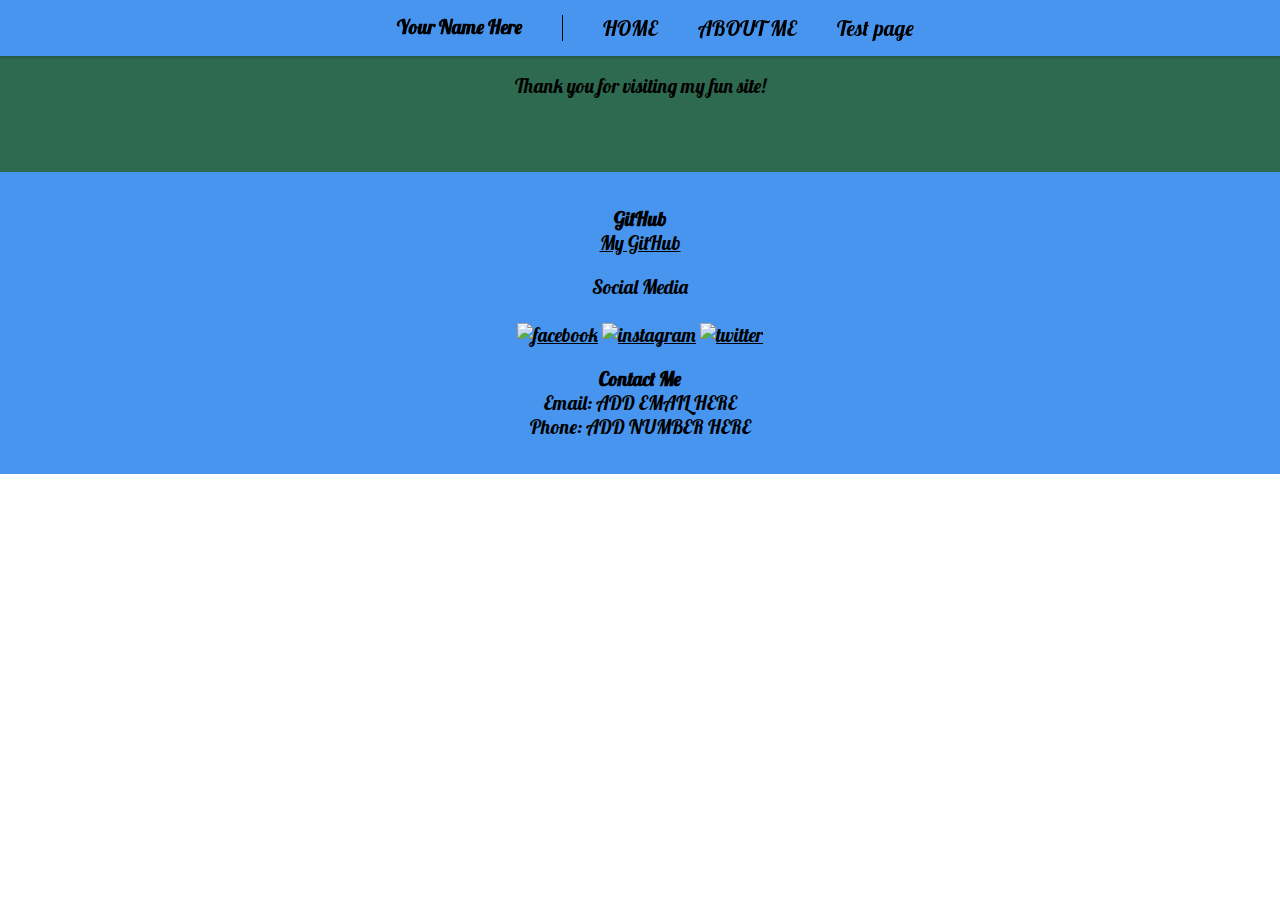
==== pages/about.html @ f4775910 "No" ====
<!DOCTYPE html>
<html lang="en">
<head>
    <meta charset="UTF-8">
    <meta http-equiv="X-UA-Compatible" content="IE=edge">
    <meta name="viewport" content="width=device-width, initial-scale=1.0">
    <meta name="description" content="Landing page for all course work to be done in WDD 230 at BYU Idaho">
    <title>Ryker Swensen Fun Site</title>
    <script src="../scripts/about.js" defer></script>
    <link rel="stylesheet" href="https://cdnjs.cloudflare.com/ajax/libs/normalize/8.0.1/normalize.min.css">
    <link rel="stylesheet" href="../styles/style.css">
    <link rel="stylesheet" href="../styles/about.css">
    <link href="https://fonts.googleapis.com/css2?family=Roboto:wght@100;300;400;500;700&display=swap" rel="stylesheet">
</head>
<body>
    <div class="portal">
        <header>
            <h1>Your Name Here</h1>
            <ul>
                <li>
                    <a href="../index.html">
                        HOME
                    </a>
                </li>
                <li>
                    <a href="./pages/about.html">
                        ABOUT ME
                    </a>
                </li>
              <li>
                    <a href="./pages/about.html">
                        Test page
                    </a>
                </li>
            </ul>
        </header>

        <main>
            <div class="content">
            <div class="info">
                <p>
                    Thank you for visiting my fun site!
                </p>
        </main>

        <footer>
            <!--Add a link to your GitHub here-->
            <div class="gitHub">
                <b>GitHub</b>
                <p>
                    <a href="">My GitHub</a>
                </p>
            </div>
            <div class="my_information">
                <p>Social Media</p>
                <br>
                <a href="https://www.facebook.com/" target="_blank"><img src="../images/icons8-facebook-48.png" alt="facebook"></a>
                <a href="https://www.instagram.com/" target="_blank"><img src="../images/icons8-instagram-48.png" alt="instagram"></a>
                <a href="https://twitter.com/" target="_blank"><img src="../images/icons8-twitter-48.png" alt="twitter"></a>
            </div>
            <div class="contact">
                <b>Contact Me</b>
                <p>Email: ADD EMAIL HERE</p>
                <p>Phone: ADD NUMBER HERE</p>
            </div>
        </footer>
    </div>
</body>
</html>
---- styles/style.css ----
@import url('https://fonts.googleapis.com/css2?family=Lobster&display=swap');
* { font-family: 'Lobster', cursive;
  
    margin: 0;
    padding: 0;
    font-size:1.1rem;
}

.Name{
  font-family: 'Lobster', cursive;
}

h1 {
    margin: 0;
}

p {--rose: #f72585ff;
--fandango: #b5179eff;
--grape: #7209b7ff;
--chrysler-blue: #560badff;
--dark-blue: #480ca8ff;
--zaffre: #3a0ca3ff;
--palatinate-blue: #3f37c9ff;
--neon-blue: #4361eeff;
--chefchaouen-blue: #4895efff;
--vivid-sky-blue: #4cc9f0ff;
   --nyanza: #d8f3dcff;
--celadon: #b7e4c7ff;
--celadon-2: #95d5b2ff;
--mint: #74c69dff;
--mint-2: #52b788ff;
--sea-green: #40916cff;
--dartmouth-green: #2d6a4fff;
--brunswick-green: #1b4332ff;
--dark-green: #081c15ff;

    font-weight: 300;
}
.List-order {
  margin-left: 20px;

}
.list-no-order {
  list-style-position: inside;
    list-style-type: none;
  margin-left: 0;
  padding-left: 0;
 
}
.list-no-order li  {
    font-size: 40px;
  }
header {
    position: fixed;
    box-shadow: 0 2px 2px 0 rgba(0, 0, 0, 0.16);
    width: 100%;
    display: flex;
    flex-direction: row;
    background-color:#4895efff; 
    font-weight: 300;
    padding: 15px;
    justify-content: center;
}

header h1 {
    padding-right: 40px;
    border-right: 1px solid black
}

header ul {
    display: flex;
    gap: 40px;
    list-style-type: none;
    margin-left: 40px;
}

header li a {
    text-decoration: none;
    color: black;
    font-size: 1.2rem;
}

header li {
    align-self: center;
    text-decoration: none;
}

header li :hover {
    text-decoration: underline;
    color: #034072;
}

.content {
    padding: 74px 50px;
    background-color: #2d6a4fff;
    display: flex;
    gap: 35px;
    flex-wrap: wrap;
    justify-content: center;
}

.card {
    width: 28%;
    background-color: #95d5b2ff;
    border-radius: 5px;
    box-shadow: 0 4px 8px 0 rgba(0, 0, 0, 0.2), 0 6px 20px 0 rgba(0, 0, 0, 0.19);
    text-align: center;
    padding: 15px;
    min-width: 280px;
}

.card h2 {
    font-size: 1.1em;
}

button {
    width: 50%;
    background-color: gray;
    color: white;
    padding: 12px 0;
    border: black;
    border-radius: 4px;
    cursor: pointer;
}

footer {
    background-color:#4895efff;
    color: black;
    
    display: list;
    grid-template-columns: 1fr 1fr 1fr;
    text-align: center;
    padding: 15px;
}

footer a {
    color: #000000;
}

footer div {
    margin: 20px;
}

@media screen and (max-width: 800px) {
    footer {
        grid-template-columns: 1fr;
    }
}

@media screen and (max-width: 750px) {
    footer {
        grid-template-columns: 1fr;
    }
    header {
        flex-direction: column;
    }
    header * {
        margin: 0 auto;
        text-align: center;
        padding: 0;
    }
    header h1 {
        border: none;
        padding: 0;
    }
    header ul {
        margin: 0 auto;
    }
    .content {
        flex-direction: column;
        margin: 0 auto;
        padding: 20px 0;
    }
    .card {
        margin: 0 auto;
    }
    #homepage_fruit {
        margin-top: 100px;
    }
    .info {
        margin-top: 100px;
    }
    .business_information {
        grid-row: 3;
    }
}
.LIST {
  margin-left: 30px;
}
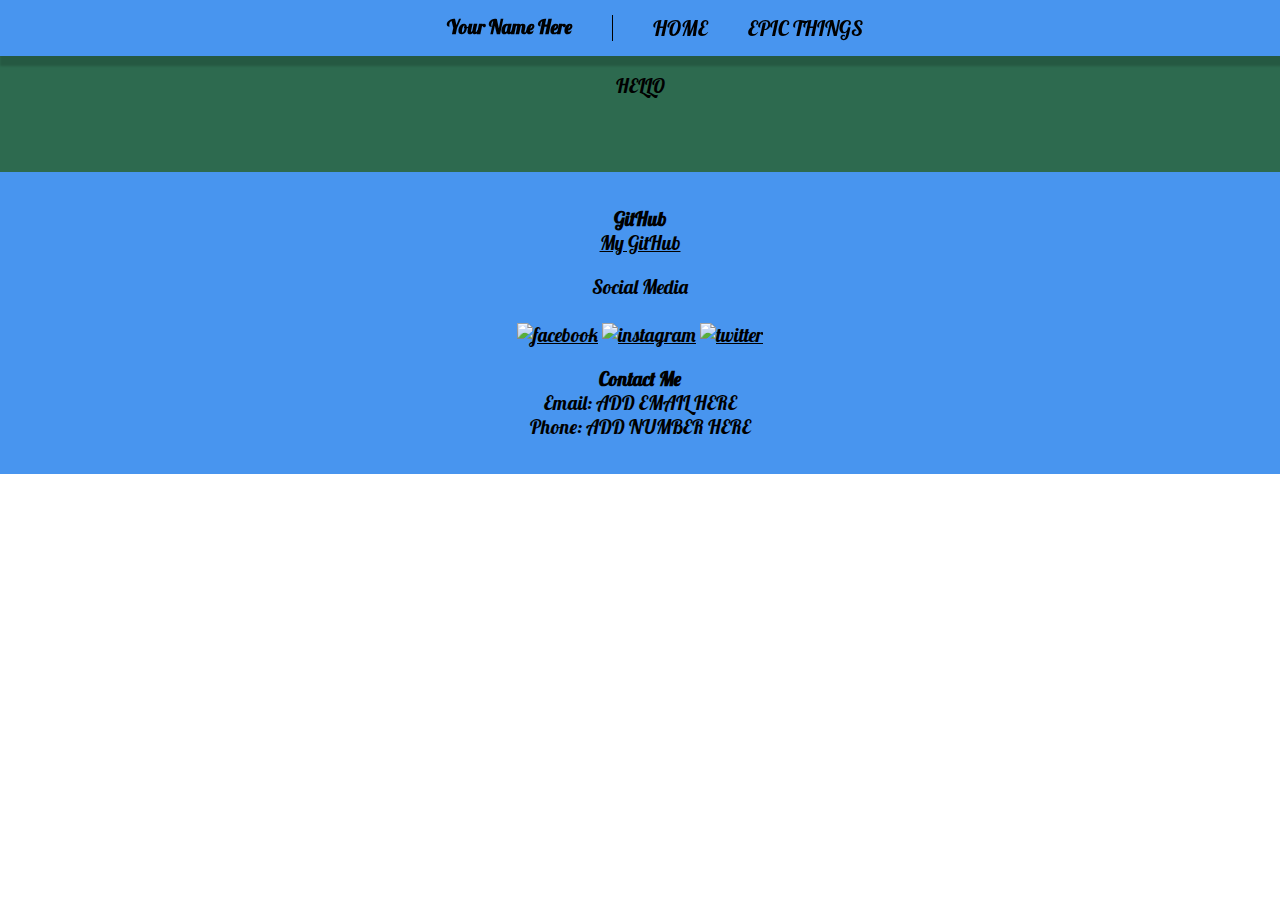
==== commit ea17967d: "Thursday" ====
--- a/pages/about.html
+++ b/pages/about.html
@@ -22,14 +22,9 @@
                         HOME
                     </a>
                 </li>
-                <li>
+               <li>
                     <a href="./pages/about.html">
-                        ABOUT ME
-                    </a>
-                </li>
-              <li>
-                    <a href="./pages/about.html">
-                        Test page
+                        EPIC THINGS
                     </a>
                 </li>
             </ul>
@@ -39,7 +34,7 @@
             <div class="content">
             <div class="info">
                 <p>
-                    Thank you for visiting my fun site!
+                    HELLO
                 </p>
         </main>
 
--- a/styles/style.css
+++ b/styles/style.css
@@ -14,26 +14,7 @@
     margin: 0;
 }
 
-p {--rose: #f72585ff;
---fandango: #b5179eff;
---grape: #7209b7ff;
---chrysler-blue: #560badff;
---dark-blue: #480ca8ff;
---zaffre: #3a0ca3ff;
---palatinate-blue: #3f37c9ff;
---neon-blue: #4361eeff;
---chefchaouen-blue: #4895efff;
---vivid-sky-blue: #4cc9f0ff;
-   --nyanza: #d8f3dcff;
---celadon: #b7e4c7ff;
---celadon-2: #95d5b2ff;
---mint: #74c69dff;
---mint-2: #52b788ff;
---sea-green: #40916cff;
---dartmouth-green: #2d6a4fff;
---brunswick-green: #1b4332ff;
---dark-green: #081c15ff;
-
+{
     font-weight: 300;
 }
 .List-order {
@@ -47,12 +28,13 @@
   padding-left: 0;
  
 }
+
 .list-no-order li  {
     font-size: 40px;
   }
 header {
     position: fixed;
-    box-shadow: 0 2px 2px 0 rgba(0, 0, 0, 0.16);
+    box-shadow: 0 10px 2px 0 rgba(0, 0, 0, 0.16);
     width: 100%;
     display: flex;
     flex-direction: row;
@@ -89,7 +71,9 @@
     text-decoration: underline;
     color: #034072;
 }
-
+h7{ 
+  display:block
+}
 .content {
     padding: 74px 50px;
     background-color: #2d6a4fff;
@@ -102,8 +86,8 @@
 .card {
     width: 28%;
     background-color: #95d5b2ff;
-    border-radius: 5px;
-    box-shadow: 0 4px 8px 0 rgba(0, 0, 0, 0.2), 0 6px 20px 0 rgba(0, 0, 0, 0.19);
+    border-radius: 50px;
+    box-shadow: 0 20px 20px 0 rgba(0, 0, 0, 0.2), 0 6px 20px 0 rgba(0, 0, 0, 0.19);
     text-align: center;
     padding: 15px;
     min-width: 280px;
--- a/styles/about.css
+++ b/styles/about.css
@@ -0,0 +1,10 @@
+main {
+    background-color: #050505;
+}
+
+
+@media screen and (max-width: 750px) {
+    .info {
+        padding-top: 100px;
+    }
+}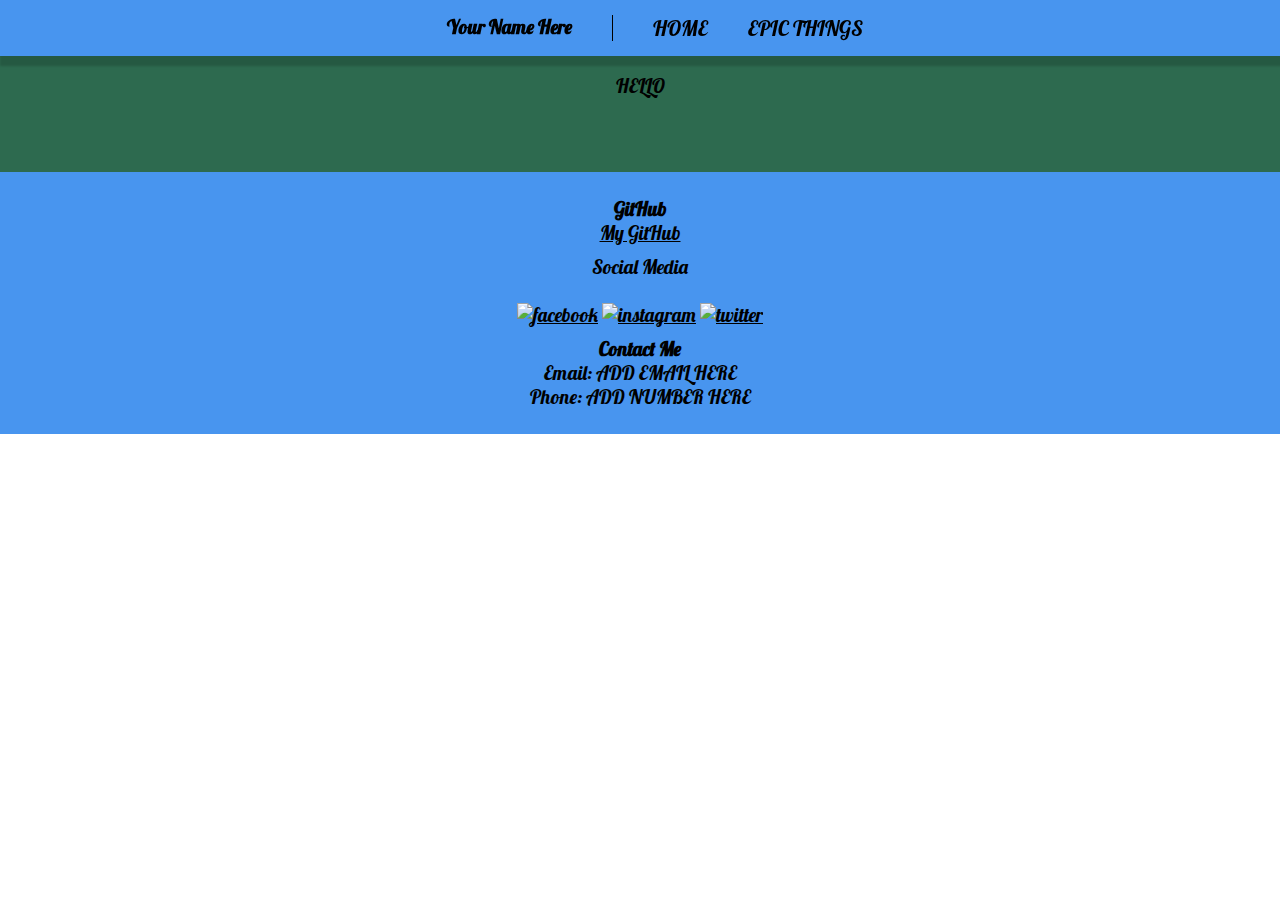
==== commit 22ea6d19: "Thursday2" ====
--- a/pages/about.html
+++ b/pages/about.html
@@ -37,7 +37,7 @@
                     HELLO
                 </p>
         </main>
-
+              
         <footer>
             <!--Add a link to your GitHub here-->
             <div class="gitHub">
--- a/styles/style.css
+++ b/styles/style.css
@@ -5,7 +5,9 @@
     padding: 0;
     font-size:1.1rem;
 }
-
+.all-cards{
+  
+}
 .Name{
   font-family: 'Lobster', cursive;
 }
@@ -30,7 +32,8 @@
 }
 
 .list-no-order li  {
-    font-size: 40px;
+    font-size: 35px;
+  h1 underline
   }
 header {
     position: fixed;
@@ -69,7 +72,7 @@
 
 header li :hover {
     text-decoration: underline;
-    color: #034072;
+    color: #000000;
 }
 h7{ 
   display:block
@@ -95,6 +98,9 @@
 
 .card h2 {
     font-size: 1.1em;
+  border: black;
+  
+
 }
 
 button {
@@ -110,7 +116,6 @@
 footer {
     background-color:#4895efff;
     color: black;
-    
     display: list;
     grid-template-columns: 1fr 1fr 1fr;
     text-align: center;
@@ -122,7 +127,7 @@
 }
 
 footer div {
-    margin: 20px;
+    margin: 10px;
 }
 
 @media screen and (max-width: 800px) {
